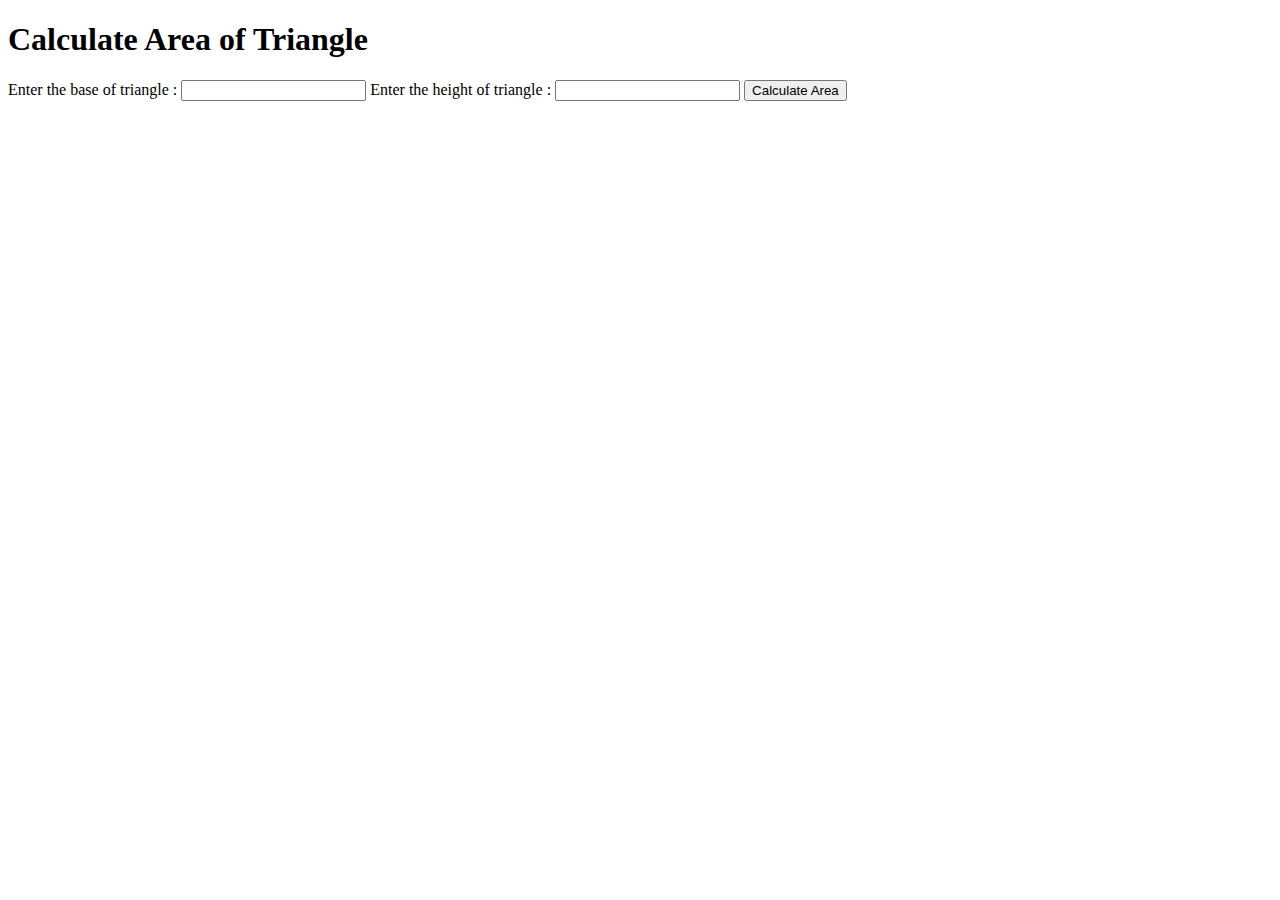
==== area.html @ 50e3c1ce "problem 4 done" ====
<!DOCTYPE html>
<html lang="en">
  <head>
    <meta charset="UTF-8" />
    <meta http-equiv="X-UA-Compatible" content="IE=edge" />
    <meta name="viewport" content="width=device-width, initial-scale=1.0" />
    <title>Triangle Area</title>
    <link rel="stylesheet" href="style.css" />
  </head>
  <body>
    <h1>Calculate Area of Triangle</h1>
    <label>Enter the base of triangle : </label>
    <input type="number" class="sides" />
    <label>Enter the height of triangle : </label>
    <input type="number" class="sides" />
    <button id="area-calculate-btn">Calculate Area</button>
    <p id="output"></p>

    <script src="area.js"></script>
  </body>
</html>
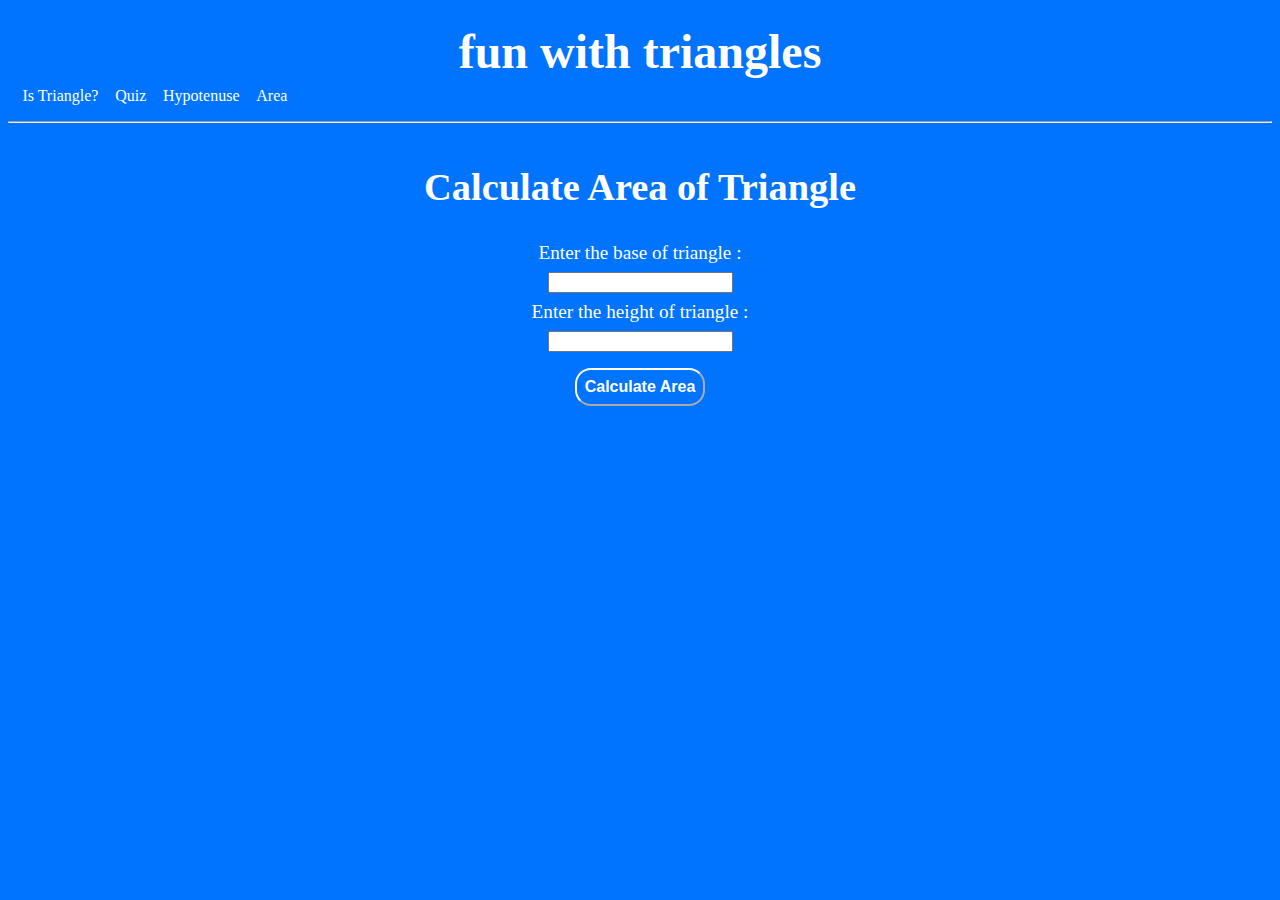
==== commit 561a1cb2: "style added" ====
--- a/area.html
+++ b/area.html
@@ -8,13 +8,24 @@
     <link rel="stylesheet" href="style.css" />
   </head>
   <body>
-    <h1>Calculate Area of Triangle</h1>
-    <label>Enter the base of triangle : </label>
-    <input type="number" class="sides" />
-    <label>Enter the height of triangle : </label>
-    <input type="number" class="sides" />
-    <button id="area-calculate-btn">Calculate Area</button>
-    <p id="output"></p>
+    <nav class="navigation-container">
+      <div class="nav-head">fun with triangles</div>
+      <a href="isTriangle.html" class="link">Is Triangle?</a>
+      <a href="quiz.html" class="link">Quiz</a>
+      <a href="hypotenuse.html" class="link">Hypotenuse</a>
+      <a href="area.html" class="link">Area</a>
+    </nav>
+    <hr />
+
+    <main>
+      <h1>Calculate Area of Triangle</h1>
+      <label>Enter the base of triangle : </label>
+      <input type="number" class="sides" />
+      <label>Enter the height of triangle : </label>
+      <input type="number" class="sides" />
+      <button id="btn">Calculate Area</button>
+      <p id="output"></p>
+    </main>
 
     <script src="area.js"></script>
   </body>
--- a/style.css
+++ b/style.css
@@ -0,0 +1,56 @@
+:root {
+  --primary-color: rgb(0, 115, 255);
+  --primary-text: rgb(255, 255, 255);
+}
+body {
+  background-color: var(--primary-color);
+  display: block;
+}
+
+main {
+  text-align: center;
+  font-size: 1.2rem;
+  color: var(--primary-text);
+  padding: 0.5rem;
+}
+label {
+  display: block;
+  padding: 0.5rem;
+}
+
+.link {
+  text-decoration: none;
+  padding: 0.4rem;
+  color: var(--primary-text);
+  font-size: 1rem;
+}
+.nav-head {
+  padding: 0.5rem;
+  font-size: 3rem;
+  font-weight: bold;
+  color: var(--primary-text);
+  text-align: center;
+}
+
+.navigation-container {
+  padding: 0.5rem;
+  margin: auto;
+}
+
+#btn {
+  padding: 0.5rem;
+  color: var(--primary-text);
+  background-color: var(--primary-color);
+  font-size: 1rem;
+  font-weight: bold;
+  border-color: var(--primary-text);
+  border-radius: 1rem;
+  margin-top: 1rem;
+}
+.footer {
+  height: 10vh;
+}
+input {
+  display: block;
+  margin: auto;
+}
